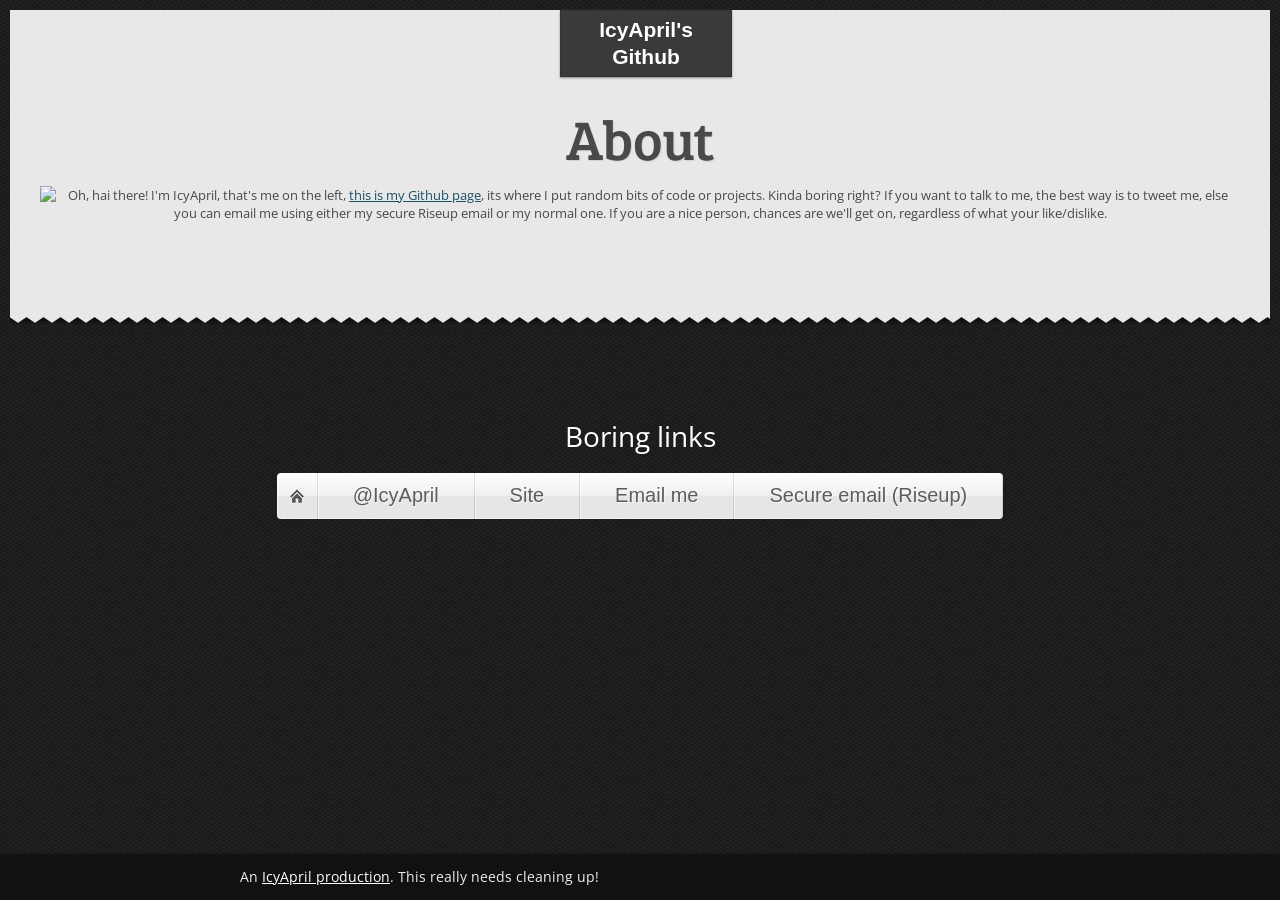
==== index.html @ 5e9d090c "Initial Commit Initial Commit for my subdomain page. :p" ====
<!DOCTYPE html>
<html>
    <head>
        <meta charset="utf-8" />
        <title>IcyApril's GitHub</title>
        
        <!-- The stylesheet -->
        <link rel="stylesheet" href="assets/css/styles.css" />
        
        <!-- Google Fonts -->
        <link rel="stylesheet" href="http://fonts.googleapis.com/css?family=Rochester|Bree+Serif" />
        <link rel="stylesheet" href="http://fonts.googleapis.com/css?family=Open+Sans:400,300,300italic,800italic,800,700italic,700,600italic,600,400italic" />
        
        <!--[if lt IE 9]>
          <script src="http://html5shiv.googlecode.com/svn/trunk/html5.js"></script>
        <![endif]-->
    </head>
    
    <body>

		<header>
			<h2>IcyApril's Github</h2>
			<h1>About</h1>
			<p><img src="https://en.gravatar.com/userimage/29912123/00197974f11ad4fe579285ae5f0a76f0.jpg?size=100" align="left"/>
Oh, hai there! I'm IcyApril, that's me on the left, <a href="https://github.com/icyapril">this is my Github page</a>, its where I put random bits of code or projects. Kinda boring right? If you want to talk to me, the best way is to tweet me, else you can email me using either my secure Riseup email or my normal one. If you are a nice person, chances are we'll get on, regardless of what your like/dislike.</p>
<div id="paddingmain"></div>

		</header>
		
        <div id="main">
        	
        	<h3>Boring links</h3><br />
        	<center>
        <nav>
            <ul class="fancyNav">
                <li id="home"><a href="https://github.com/IcyApril" class="homeIcon">GitHub Home</a></li>
                <li id="twitter"><a href="https://twitter.com/IcyApril">@IcyApril</a></li>
                <li id="blog"><a href="http://icyapril.com">Site</a></li>
                <li id="email"><a href="mailto:mjsa@junade.com">Email me</a></li>
                <li id="emailsecure"><a href="mailto:mjsa@riseup.net">Secure email (Riseup)</a></li>
            </ul>
        </nav>
</center>
        	
        </div>
        
        <footer>
	        <h2>An <a href="http://icyapril.com">IcyApril production</a>. This really needs cleaning up!</h2>
        </footer>
        
        <!-- JavaScript includes - jQuery and our own script.js -->
		<script src="http://code.jquery.com/jquery-1.7.2.min.js"></script>
        
    </body>
</html>
---- assets/css/styles.css ----
*{
	margin:0;
	padding:0;
}

html{
	background:url('../img/bg_tile.jpg') #333d43;
	
}

body{
	
	min-height:500px;
	font: 10pt 'Open Sans', Arial, Verdana;
	color:#888;
	padding:10px;
}

#paddingmain {
	height:50px;
}

/*-------------------------
	Simple reset
--------------------------*/


*{
	margin:0;
	padding:0;
}


/*-------------------------
	General Styles
--------------------------*/


html{
	background:url('../img/bg.jpg') repeat #1c1f20;
}


body{
	font:14px/1.3 'Segoe UI', 'Arial', sans-serif;
}

a, a:visited {
	outline:none;
	color:#1c4f64;
}

a:hover{
	text-decoration:none;
}

section, footer, header{
	display: block;
}


/*----------------------------
	The Header
-----------------------------*/


header{
	background-color:#e8e8e9;
	padding:30px;
	position:relative;
}

header:after{
	content:'';
	background:url('../img/header_border.jpg') repeat-x;
	height:12px;
	width:100%;
	left:0;
	bottom:-12px;
	position:absolute;
}

header h2{
	//font: normal 28px 'Rochester', cursive;
	text-align:center;
	padding:5px;
	background-color:#3a3a3b;
	box-shadow:0 1px 2px #888;
	border:1px solid #333;
	position:absolute;
	top:0;
	left:50%;
	width:160px;
	margin-left:-80px;
	color:#fff;
}

header h1{
	text-align:center;
	font: normal 56px 'Bree Serif', sans-serif;
	color:#494949;
	//padding:60px 0 40px;
	padding:60px 0 10px;
	text-shadow:1px 1px 1px rgba(0,0,0,0.1);
}

header p {
	text-align:center;
	font: 10pt 'Open Sans', Arial, Verdana;
	color:#494949;
}


/*----------------------------
	The Main Div
-----------------------------*/


#main{
	position:relative;
	margin-bottom: 70px;
	height: 100%;
}

h3{
	font: normal 28px 'Open Sans', Arial, Verdana;
	text-align:center;
	color:#fff;
	margin-top:100px;
}
p {
	color: #000000;
	font: 10pt 'Open Sans', Arial, Verdana;
	margin-bottom: 15px;
}
#main p {
	color: #FFFFFF;
	font: 10pt 'Open Sans', Arial, Verdana;
	margin-bottom: 15px;
}

/*----------------------------
	The Footer
-----------------------------*/


footer{
	font:14px/1.3 'Open Sans', Arial, Verdana;
	background-color: #111111;
	bottom: 0;
	box-shadow: 0 -1px 2px rgba(0,0,0,0.4);
	height: 45px;
	left: 0;
	position: fixed;
	width: 100%;
	z-index: 100000;
}

footer h2{
	color: #EEEEEE;
	font-size: 14px;
	font-weight: normal;
	left: 50%;
	margin-left: -400px;
	padding: 13px 0 0;
	position: absolute;
	width: 540px;
}


footer a {
	color:#FFFFFF
}


/*----------------------------
	CSS3 Animated Navigation
-----------------------------*/


.fancyNav{
	/* Affects the UL element */
	overflow: hidden;
	display: inline-block;
}

.fancyNav li{
	/* Specifying a fallback color and we define CSS3 gradients for the major browsers: */
	
	background-color: #f0f0f0;
	background-image: -webkit-gradient(linear,left top, left bottom,from(#fefefe), color-stop(0.5,#f0f0f0), color-stop(0.51, #e6e6e6));
	background-image: -moz-linear-gradient(#fefefe 0%, #f0f0f0 50%, #e6e6e6 51%);
	background-image: -o-linear-gradient(#fefefe 0%, #f0f0f0 50%, #e6e6e6 51%);
	background-image: -ms-linear-gradient(#fefefe 0%, #f0f0f0 50%, #e6e6e6 51%);
	background-image: linear-gradient(#fefefe 0%, #f0f0f0 50%, #e6e6e6 51%);
	
	border-right: 1px solid rgba(9, 9, 9, 0.125);
	
	/* Adding a 1px inset highlight for a more polished efect: */
	
	box-shadow: 1px -1px 0 rgba(255, 255, 255, 0.6) inset;
	-moz-box-shadow: 1px -1px 0 rgba(255, 255, 255, 0.6) inset;
	-webkit-box-shadow: 1px -1px 0 rgba(255, 255, 255, 0.6) inset;
	
	position:relative;
	
	float: left;
	list-style: none;
}

.fancyNav li:after{

	/* This creates a pseudo element inslide each LI */	
	
	content:'.';
	text-indent:-9999px;
	overflow:hidden;
	position:absolute;
	width:100%;
	height:100%;
	top:0;
	left:0;
	z-index:1;
	opacity:0;
	
	/* Gradients! */
	
	background-image:-webkit-gradient(linear, left top, right top, from(rgba(168,168,168,0.5)),color-stop(0.5,rgba(168,168,168,0)), to(rgba(168,168,168,0.5)));
	background-image:-moz-linear-gradient(left, rgba(168,168,168,0.5), rgba(168,168,168,0) 50%, rgba(168,168,168,0.5));
	background-image:-o-linear-gradient(left, rgba(168,168,168,0.5), rgba(168,168,168,0) 50%, rgba(168,168,168,0.5));
	background-image:-ms-linear-gradient(left, rgba(168,168,168,0.5), rgba(168,168,168,0) 50%, rgba(168,168,168,0.5));
	background-image:linear-gradient(left, rgba(168,168,168,0.5), rgba(168,168,168,0) 50%, rgba(168,168,168,0.5));
	
	/* Creating borders with box-shadow. Useful, as they don't affect the size of the element. */
	
	box-shadow:-1px 0 0 #a3a3a3,-2px 0 0 #fff,1px 0 0 #a3a3a3,2px 0 0 #fff;
	-moz-box-shadow:-1px 0 0 #a3a3a3,-2px 0 0 #fff,1px 0 0 #a3a3a3,2px 0 0 #fff;
	-webkit-box-shadow:-1px 0 0 #a3a3a3,-2px 0 0 #fff,1px 0 0 #a3a3a3,2px 0 0 #fff;
	
	/* This will create a smooth transition for the opacity property */
	
	-moz-transition:0.25s all;
	-webkit-transition:0.25s all;
	-o-transition:0.25s all;
	transition:0.25s all;
}

/* Treating the first LI and li:after elements separately */

.fancyNav li:first-child{
	border-radius: 4px 0 0 4px;
}

.fancyNav li:first-child:after,
.fancyNav li.selected:first-child:after{
	box-shadow:1px 0 0 #a3a3a3,2px 0 0 #fff;
	-moz-box-shadow:1px 0 0 #a3a3a3,2px 0 0 #fff;
	-webkit-box-shadow:1px 0 0 #a3a3a3,2px 0 0 #fff;
	
	border-radius:4px 0 0 4px;
}

.fancyNav li:last-child{
	border-radius: 0 4px 4px 0;
}

/* Treating the last LI and li:after elements separately */

.fancyNav li:last-child:after,
.fancyNav li.selected:last-child:after{
	box-shadow:-1px 0 0 #a3a3a3,-2px 0 0 #fff;
	-moz-box-shadow:-1px 0 0 #a3a3a3,-2px 0 0 #fff;
	-webkit-box-shadow:-1px 0 0 #a3a3a3,-2px 0 0 #fff;
	
	border-radius:0 4px 4px 0;
}

.fancyNav li:hover:after,
.fancyNav li.selected:after,
.fancyNav li:target:after{
	/* This property triggers the CSS3 transition */
	opacity:1;
}

.fancyNav:hover li.selected:after,
.fancyNav:hover li:target:after{
	/* Hides the targeted li when we are hovering on the UL */
	opacity:0;
}

.fancyNav li.selected:hover:after,
.fancyNav li:target:hover:after{
	opacity:1 !important;
}

/* Styling the anchor elements */

.fancyNav li a{
	color: #5d5d5d;
	display: inline-block;
	font: 20px/1 Lobster,Arial,sans-serif;
	padding: 12px 35px 14px;
	position: relative;
	text-shadow: 1px 1px 0 rgba(255, 255, 255, 0.6);
	z-index:2;
	text-decoration:none !important;
	white-space:nowrap;
}

.fancyNav a.homeIcon{
	background:url('../img/home.png') no-repeat center center;
	display: block;
	overflow: hidden;
	padding-left: 12px;
	padding-right: 12px;
	text-indent: -9999px;
	width: 16px;
}
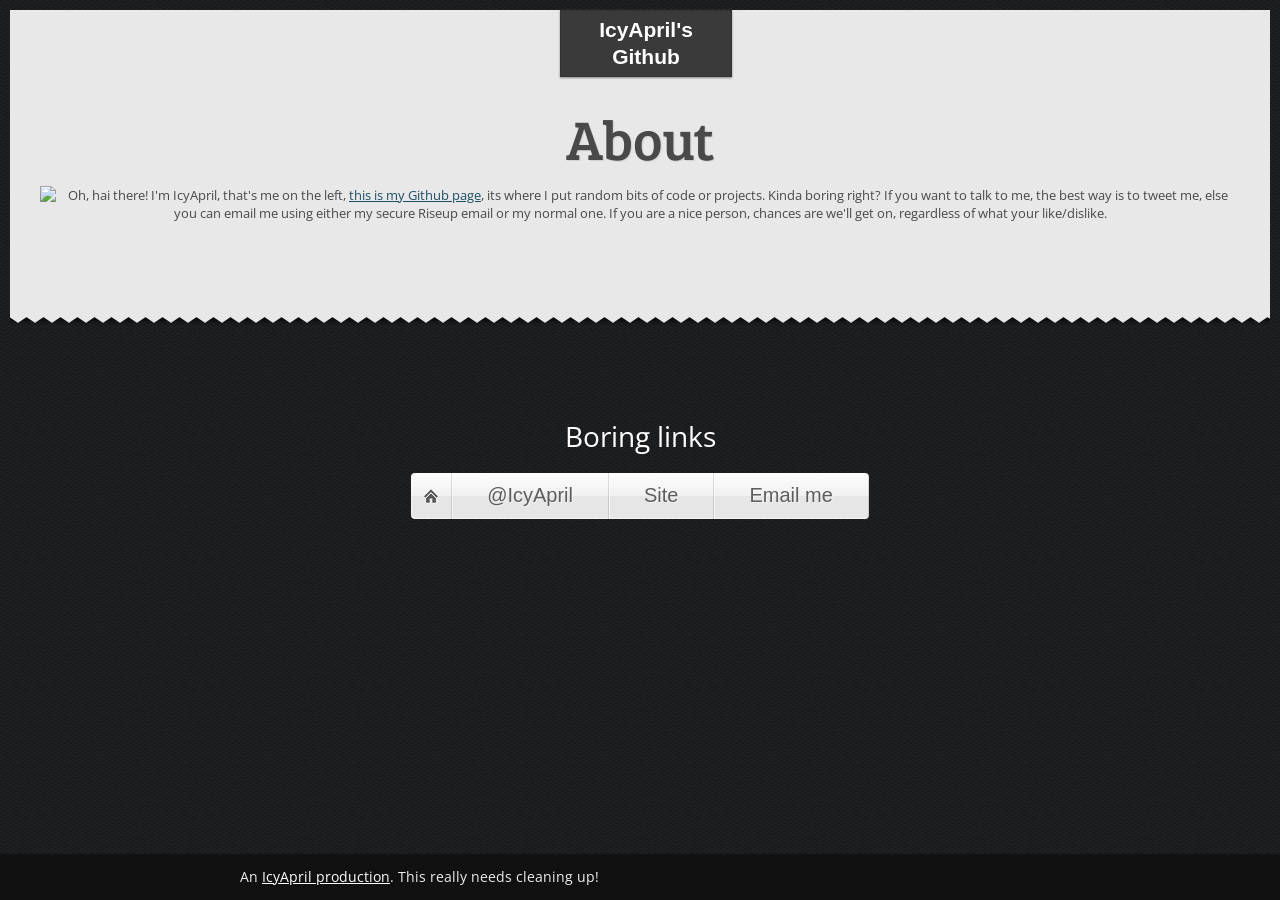
==== commit 6748141e: "Update index.html" ====
--- a/index.html
+++ b/index.html
@@ -37,7 +37,6 @@
                 <li id="twitter"><a href="https://twitter.com/IcyApril">@IcyApril</a></li>
                 <li id="blog"><a href="http://icyapril.com">Site</a></li>
                 <li id="email"><a href="mailto:mjsa@junade.com">Email me</a></li>
-                <li id="emailsecure"><a href="mailto:mjsa@riseup.net">Secure email (Riseup)</a></li>
             </ul>
         </nav>
 </center>
@@ -52,4 +51,4 @@
 		<script src="http://code.jquery.com/jquery-1.7.2.min.js"></script>
         
     </body>
-</html>+</html>
